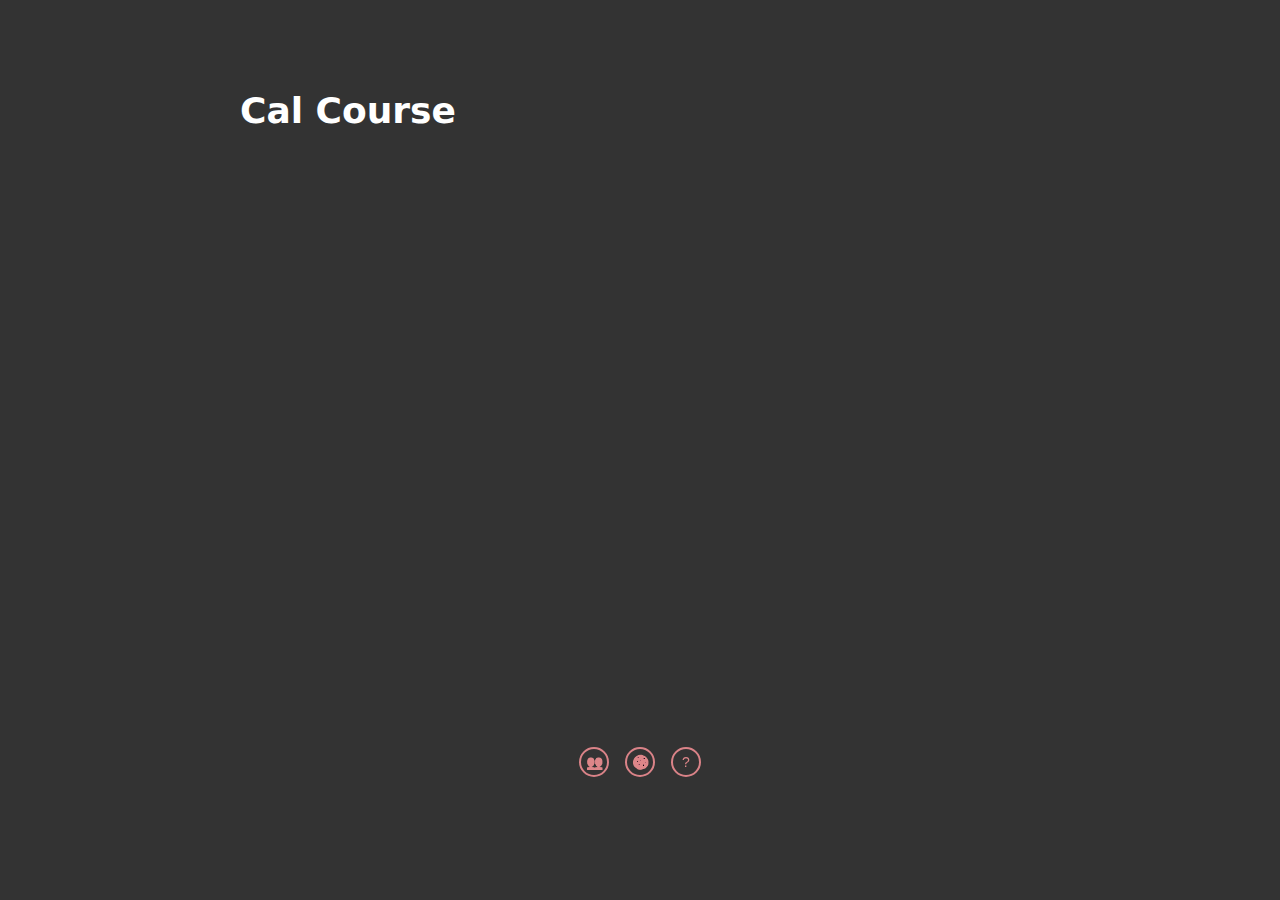
==== index.html @ 5a980edf "test again" ====
<!DOCTYPE html>
<html lang="en" dir="ltr">
    <head>
        <meta charset="utf-8">
        <meta name="viewport" content="width=device-width, initial-scale=1">
        <title>Cal Course</title>
        <link rel="shortcut icon" href="assets/favicon.png">
        <link rel="stylesheet" type="text/css" href="styles/style.css"></link>
        <script src="scripts/jquery-3.5.0.min.js"></script>
        <script src="scripts/qrcode.min.js"></script>
        <!-- <script src="https://accounts.google.com/gsi/client" async defer></script> -->
        <!-- <script>
        window.onclick = function () {
            google.accounts.id.initialize({
            client_id: '250149314571-jen9j3rq3bsds17t8ot35g4efd66gt54.apps.googleusercontent.com',
            callback: handleCredentialResponse,
        });
        
        google.accounts.id.prompt();
        
        };
        </script> -->
        <!-- <script async defer src="https://apis.google.com/js/api.js"
                onload="this.onload=function(){};handleClientLoad()"
                onreadystatechange="if (this.readyState === 'complete') this.onload()">
        </script> -->
        <script src="https://accounts.google.com/gsi/client" async defer></script>
        <div id="g_id_onload"
            data-client_id="250149314571-jen9j3rq3bsds17t8ot35g4efd66gt54.apps.googleusercontent.com"
            data-callback="handleCredentialResponse">
        </div>
    <div class="g_id_signin" data-type="standard"></div>
        <script src="scripts/index.js?v=3"></script>
    </head>
    <body>
        <div id="main-container">
            <h1 id="title"><a href="index.html">Cal Course</a></h1>
            <div id="filter-container" class="deferred">
                <input id="search-input" class="deferred" placeholder="搜索课号"/>
                <div id="term-container"></div>
            </div>
            <div id="wechat-message" class="hidden">
                请复制链接在浏览器中打开。
            </div>
            <div id="login-wrapper" class="hidden">
                <div id="login-description">我们需要验证你的学生身份</div>
                <div class="hr"></div>
                <input type="radio" id="email-login-radio" name="login-type" />
                <input type="radio" id="google-login-radio" name="login-type" />
                <div class="auth-option-wrapper">
                    <label class="auth-option" for="email-login-radio" onclick="toggleEmailAuth();">邮箱验证码</label>
                    <label class="auth-option" for="google-login-radio" onclick="toggleGoogleAuth();">bConnected</label>
                </div>
                <div id="email-auth-wrapper" class="auth-wrapper">
                    <div>
                        <input id="email-input" autocomplete="off" autocapitalize="off"
                               spellcheck="false" maxlength="30" placeholder="oskibear"/>
                        @berkeley.edu
                        <a href="#" id="email-code-button">获取</a>
                        <div id="email-code-ani" class="load-ani-small">
                            <div></div><div></div><div></div><div></div>
                        </div>
                    </div>
                    <div>
                        <input id="email-code-input" autocomplete="off" autocapitalize="off"
                        spellcheck="false" maxlength="6" placeholder="请输入验证码"/>
                        <a href="#" id="email-login-button">登录</a>
                        <div id="email-login-ani" class="load-ani-small">
                            <div></div><div></div><div></div><div></div>
                        </div>
                    </div>
                </div>
                <div id="google-auth-wrapper" class="auth-wrapper">
                    <div id="google-login-button" class="customGPlusSignIn button" onclick="HansMaoTesting();">
                        <img src="assets/google.svg" />
                        <span>Sign in with Google</span>
                    </div>
                </div>
            </div>
            <div id="card-container">
            </div>
            <div id="footer">
                <div>
                    <button class="button small-button about-toggle">
                        <div>👥</div>
                    </button>
                    <button class="button small-button cookies-toggle">
                        <div>🍪</div>
                    </button>
                    <button class="button small-button help-toggle">
                        <div>?</div>
                    </button>
                </div>
            </div>
        </div>
        <div id="about-container" class="hidden">
            <p class="about-title">
                <strong>Made with 💙💛💙 by ... </strong><br />
            </p>
            <p>
                <strong>Prototype</strong><br />
                -T.K.-
            </p>
            <p>
                <strong>Front End | 前端</strong><br />
                Ruohan Yan, Yuanhan Li, Ruomu Xu, Charlie Cheng-Jie Ji
            </p>
            <p>
                <strong>Full Stack & Maintenance | 全伐 & 技术维护</strong><br />
                Huanzhi Mao
            </p>
            <p>
                <strong>Special Thanks | 特别鸣谢</strong><br />
                Shufan Li, Uncertainty. CC
            </p>
            <p>
                <strong>Contact Us | 联系我们</strong><br />
                <a href="mailto:huanzhimao@berkeley.edu">huanzhimao@berkeley.edu</a>
            </p>
            <button class="button small-button about-toggle"><div>✔︎</div></button>
        </div>
        <div id="cookies-container" class="hidden">
            <div id="cookies-page-container"></div>
            <button class="button small-button cookies-toggle"><div>✔︎</div></button>
        </div>
        <div id="help-container" class="hidden">
            <div id="help-page-container"></div>
            <button class="button small-button help-toggle"><div>✔︎</div></button>
        </div>
    </body>
</html>
---- styles/style.css ----
* {
    --p-bg: #333;
    --s-bg: #555;
    --p-fg: #fff;
    --s-fg: #ccc;
    --accent: #da8388;
    --shadow: rgba(0, 0, 0, 0.4);
}

html, body {
    background-color: var(--p-bg);
    color: var(--p-fg);
    font-family: system-ui, -apple-system, Helvetica, Arial, sans-serif;
    font-size: 18px;
    -webkit-touch-callout: none;
    -webkit-user-select: none;
    -moz-user-select: none;
    -ms-user-select: none;
    user-select: none;
    padding: 0;
    margin: 0;
    min-height: 100%;
}

button:focus {
    outline:0;
}

a {
    display: inline;
    cursor: pointer;
    color: var(--p-fg);
    text-decoration: none;
}

input {
    background-color: transparent;
    width: 100%;
    margin: 0;
    padding: 0;
    border: none;
    outline: none;
    border-radius: 0;
    border-bottom: solid 2px var(--s-bg);
    font-size: 18px;
    line-height: 18px;
    color: var(--p-fg);
    transition: border-bottom 0.2s cubic-bezier(0.55, 0, 0.1, 1);
}

input:focus {
    border-bottom: solid 2px var(--accent);
}

input:-webkit-autofill,
input:-webkit-autofill:hover,
input:-webkit-autofill:focus,
input:-webkit-autofill:active
{
    box-shadow: 0 0 0 30px #333 inset;
    -webkit-text-fill-color: white;
}

#title {
    font-weight: 800;
    margin-top: 10vh;
}

#main-container {
    display: flex;
    position: relative;
    flex-flow: column nowrap;
    max-width: 800px;
    width: 90vw;
    margin: 0 auto;
    min-height: 100vh;
}

#wechat-message {
    position: absolute;
    top: calc(50vh - 1em);
    left: 0;
    right: 0;
    text-align: center;
}

#login-wrapper {
    display: flex;
    position: absolute;
    margin: 0 auto;
    top: 30vh;
    left: 0;
    right: 0;
    height: 300px;
    text-align: center;
    z-index: 1;
    flex-flow: column nowrap;
    justify-content: center;
    background-color: var(--p-bg);
    width: 90vw;
    max-width: 400px;
    padding: 36px;
    box-sizing: border-box;
    border-radius: 16px;
    box-shadow: var(--shadow) 0 2px 16px;
    animation: show 0.5s cubic-bezier(0.55, 0, 0.1, 1);
}

#login-wrapper > input[type="radio"] {
    display: none;
}

.auth-wrapper {
    display: none;
}

.auth-option-wrapper {
    display: flex;
    width: 100%;
    flex-direction: row;
    overflow: hidden;
    border-radius: 8px;
    border: solid var(--accent) 2px;
}

.auth-option {
    cursor: pointer;
    padding: 4px;
    height: 30px;
    line-height: 22px;
    box-sizing: border-box;
    flex-basis: 0;
    flex-grow: 1;
    border-bottom: solid var(--p-fg) 0;
    color: var(--accent);
    transition: 0.5s;
    transition-delay: 50ms;
}

.auth-option:first-child {
    border-right: solid var(--accent) 2px;
}

.auth-option:hover {
    color: var(--p-fg);
    background-color: var(--accent);
}

#wechat-message.hidden {
    display: none;
}

#login-wrapper.hidden {
    display :none;
}

.hr {
    align-self: center;
    width: 80%;
    margin: 16px;
    border-bottom: solid 2px #555555;
}

#main-container.logged-in>#login-wrapper {
    display: none;
}

#email-auth-wrapper {
    width: 80%;
    align-self: center;
}

@media screen and (max-width: 450px) {
    #email-auth-wrapper {
        width: 100%;
    }
}

#email-auth-wrapper > div {
    display: flex;
    flex-direction: row;
    margin-bottom: 16px;
    color: #C0C0C0;
}

#email-auth-wrapper > div > *:first-child {
    flex-grow: 1;
    flex-basis: 0;
    margin-right: 2px;
}

#email-code-button {
    display: inline-block;
    margin-left: 8px;
    width: 56px;
    border-radius: 10px;
    color: #C0C0C0;
}

#email-code-ani {
    display: none;
}

#email-code-input {
    margin-top: 8px;
}

#email-login-button {
    display: inline-block;
    margin-left: 8px;
    width: 50px;
    border-radius: 10px;
    padding-top: 3px;
    padding-bottom: 3px;
    border: solid var(--accent) 2px;
    color: var(--p-fg);
}

#email-login-button:hover {
    background-color: var(--accent);
    color: var(--p-fg);
}

#email-login-ani {
    display: none;
}

.auth-wrapper {
    padding-top: 36px;
}

#google-login-button {
    display: inline-flex;
    flex-flow: row nowrap;
    vertical-align: bottom;
    margin-left: 5px;
    height: 36px;
    width: 210px;
    border-radius: 8px;
    line-height: 32px;
    cursor: pointer;
    transition: background-color 0.1s;
    color: var(--p-fg);
}

#google-login-button>img {
    position: relative;
    left: 6px;
    height: 32px;
    border-radius: 16px;
    overflow: hidden;
}

#google-login-button>span {
    flex-grow: 1;
    text-align: center;
    margin-left: -6px;
}

#google-login-ani {
    display: none;
}

#filter-container {
    position: sticky;
    top: 0;
    width: 100%;
    margin-left: -5vw;
    padding: 10px 5vw 10px 5vw;
    background-color: var(--p-bg);
    z-index: 2;
}

#term-container {
    display: flex;
    flex-flow: row nowrap;
    overflow-x: scroll;
    padding: 16px 0 0 0;
}

#term-container::-webkit-scrollbar {
    display: none;
}

#term-container label {
    width: 140px;
    min-width: 140px;
    background-color: var(--p-bg);
    transition: background-color 0.2s;
    border: solid var(--accent) 2px;
    color: var(--accent);
    padding: 4px;
    border-radius: 16px;
    margin-right: 16px;
    box-sizing: border-box;
    text-align: center;
    cursor: pointer;
    user-select: none;
    -webkit-user-select: none;
}

#term-container input:checked + label {
    background-color: var(--accent);
    color: var(--p-fg);
}

#term-container input {
    display: none;
}

#card-container {
    position: relative;
    display: grid;
    margin-top: 20px;
    grid-template-columns: 1fr;
    text-align: center;
    min-height: 60vh;
}

#main-container.loaded>#card-container {
    grid-template-columns: repeat(3, 1fr);
    grid-gap: 32px;
    top: 0;
}

@media screen and (max-width: 450px) {
    #main-container.loaded>#card-container {
        display: grid;
        grid-template-columns: repeat(2, 1fr);
        grid-gap: 16px;
    }
}

#main-container:not(.loaded) .deferred {
    display: none;
}

.card {
    background-color: var(--s-bg);
    box-shadow: var(--shadow) 0 0 8px;
    border-radius: 8px;
    box-sizing: border-box;
    overflow: hidden;
    animation: show 0.5s;
    cursor: pointer;
    transition: box-shadow 0.2s;
    position: relative;
    height: 0;
    padding-bottom: calc(100% + 32px);
}

@keyframes show {
    from {
        opacity: 0;
        transform: translateY(-5px);
    }
    to {
        opacity: 1;
        transform: translateY(0);
    }
}

.card.hidden {
    display: none;
}

.card > .id-wrapper {
    position: relative;
    height: 0;
    top: 0;
    z-index: 1;
}

.card .id {
    display: flex;
    flex-flow: column nowrap;
    justify-content: center;
    align-items: center;
    text-align: center;
    font-size: 24px;
    color: var(--p-fg);
    transition: font-size 1s, color 1s;
    transition-timing-function: cubic-bezier(0.55, 0, 0.1, 1);
}

.card .id::after {
    content: "";
    display: block;
    line-height: 0;
    padding-bottom: 100%;
    transition: padding-bottom 1s cubic-bezier(0.55, 0, 0.1, 1);
}

.card .id > span {
    position: absolute;
    padding-left: 8px;
    padding-right: 8px;
    line-height: 20px;
    font-weight: 400;
}

.card .id > span > span {
    font-weight: 800;
}

.card > .qrcode {
    position: relative;
    height: 0;
    width: 100%;
    padding-bottom: 100%;
    background-color: var(--accent);
    overflow: visible;
    transform: translateY(0);
    transition: transform 1.6s;
    transition-timing-function: cubic-bezier(0.55, 0, 0.1, 1);
}

.card .qrcode::before {
    content: "";
    position: absolute;
    background-color: var(--accent);
    width: 100%;
    padding-bottom: 120%;
    left: 0;
    transform: translateY(-90%);
}

.card canvas {
    display: none;
}

.card img {
    transform: translateY(-100%);
    width: 100%;
    padding: 8px;
    box-sizing: border-box;
}

.card .desc {
    color: var(--p-fg);
    font-size: 12px;
    text-align: center;
    box-sizing: border-box;
    padding: 4px;
    padding-right: 12px;
    height: 32px;
    line-height: 24px;
    white-space: nowrap;
    overflow: hidden;
    text-overflow: ellipsis;
}

.card:hover .id {
    font-size: 18px;
    color: var(--p-bg);
}

.card:hover .id::after {
    padding-bottom: 210%;
}

.card:hover {
    margin-right: 0;
    box-shadow: var(--shadow) 0 0 32px;
}

.card:hover > .qrcode {
    transform: translateY(100%);
}



.function-button>div {
    display: flex;
    position: absolute;
    top: 0;
    left: 0;
    right: 0;
    bottom: 20px;
    flex-flow: column nowrap;
    align-items: center;
    text-align: center;
    justify-content: center;
}

.function-button>div>div:first-child {
    font-size: 30px;
    margin-bottom: 15px;
}

#about-container,
#cookies-container,
#help-container {
    position: fixed;
    background-color: var(--p-bg);
    border-radius: 16px;
    padding: 24px;
    box-sizing: border-box;
    animation: show 0.2s;
    overflow-y: scroll;
    box-shadow: var(--shadow) 0 2px 16px;
    font-weight: lighter;
    z-index: 3;
}

#about-container {
    top: 20vh;
    height: 450px;
    width: 600px;
    left: calc(50vw - 300px);
    padding-left: 39px;
    padding-right: 39px;
    font-size: 18px;
    font-weight: 400;
}

#cookies-container,
#help-container {
    top: 5vh;
    height: 79vh;
    width: 90vw;
    max-width: 1000px;
    left: 5vw;
    word-wrap: break-word;
}

@media screen and (min-width: 1111px) {
  #cookies-container,
	#help-container	{
        left: calc(50vw - 500px);
    }
}

#about-container::first-line {
    font-weight: normal;
    font-size: 20px;
}

#about-container>button {
    position: absolute;
    margin-left: calc(50% - 15px);
    bottom: 20px;
    left: 0;
}

#about-container.hidden,
#cookies-container.hidden,
#help-container.hidden {
    display: none;
}

#cookies-container>button,
#help-container>button {
    position: fixed;
    left: calc(50vw - 15px);
    top: calc(90vh - 115px);
}

#cookies-container,
#help-container {
    padding-left: 50px;
    padding-right: 50px;
    padding-bottom: 70px;
}

#cookies-page-container,
#help-page-container {
    overflow-y: scroll;
    height: 100%;
    width: 100%;
    max-width: 1000px;
}

#footer {
    position: relative;
    flex-grow: 1;
    bottom: 0;
    max-height: 100px;
    width: 100%;
    display: flex;
    flex-flow: column nowrap;
    justify-content: flex-end;
    box-sizing: border-box;
    padding: 30px 0 30px 0;
}

#footer>div {
    display: flex;
    flex-flow: row nowrap;
    justify-content: center;
}

.small-button {
    display: block;
    position: relative;
    width: 30px;
    height: 30px;
    margin: 8px;
    border-radius: 15px;
    border: solid 2px var(--accent);
    padding: 0;
    background-color: transparent;
    color: var(--accent);
    cursor: pointer;
}

.small-button>div {
    filter: grayscale(1) brightness(1.6) contrast(5) brightness(0.8) sepia(1)
            brightness(0.626) saturate(2.095) hue-rotate(295deg);
    /* The rest is workaround to chromium bug #551420 */
    position: absolute;
    width: 32px;
    height: 32px;
    top: 0;
    left: 0;
    line-height: 32px;
    text-align: center;
    padding: 0;
    margin-left: -3px;
    margin-top: -3px;
    transform: scale(0.5);
    font-size: 28px;
}

.small-button:hover>div {
    filter: grayscale(1) brightness(1.6) contrast(5);
}

.button {
    background-color: var(--p-bg);
    transition: background-color 0.2s;
    border: solid var(--accent) 2px;
    color: var(--accent);
    box-sizing: border-box;
}

.button:hover {
    background-color: var(--accent);
    color: var(--p-fg);
}

.load-ani {
    position: relative;
    width: 80px;
    height: 80px;
    left: 3px;
}

.load-ani div {
    position: absolute;
    width: 13px;
    height: 13px;
    margin-top: 5vh;
    border-radius: 50%;
    animation-timing-function: cubic-bezier(0, 1, 1, 0);
}

.load-ani div:nth-child(1) {
    left: 8px;
    background: var(--p-fg);
    animation: load-ani-appear 0.6s infinite;
}

.load-ani div:nth-child(2) {
    left: 8px;
    background: var(--p-fg);
    animation: load-ani-slide 0.6s infinite;
}

.load-ani div:nth-child(3) {
    left: 32px;
    background: var(--accent);
    animation: load-ani-slide 0.6s infinite;
}

.load-ani div:nth-child(4) {
    left: 56px;
    background: var(--accent);
    animation: load-ani-disappear 0.6s infinite;
}

@keyframes load-ani-appear {
    0% {transform: scale(0);}
    100% {transform: scale(1);}
}

@keyframes load-ani-slide {
    0% {transform: translate(0, 0);}
    100% {transform: translate(24px, 0);}
}

@keyframes load-ani-disappear {
    0% {transform: scale(1);}
    100% {transform: scale(0);}
}

.load-ani-small {
    position: relative;
    width: 56px;
    height: fit-content;
    margin-left: 8px;
    margin-top: 5px;
}

#email-login-ani {
    width: 54px;
    margin-top: 8px;
}

.load-ani-small div {
    position: absolute;
    width: 10px;
    height: 10px;
    border-radius: 50%;
    animation-timing-function: cubic-bezier(0, 1, 1, 0);
}

.load-ani-small div:nth-child(1) {
    left: 6px;
    background: var(--p-fg);
    animation: load-ani-small-appear 0.6s infinite;
}

.load-ani-small div:nth-child(2) {
    left: 6px;
    background: var(--p-fg);
    animation: load-ani-small-slide 0.6s infinite;
}

.load-ani-small div:nth-child(3) {
    left: 24px;
    background: var(--accent);
    animation: load-ani-small-slide 0.6s infinite;
}

.load-ani-small div:nth-child(4) {
    left: 42px;
    background: var(--accent);
    animation: load-ani-small-disappear 0.6s infinite;
}

@keyframes load-ani-small-appear {
    0% {transform: scale(0);}
    100% {transform: scale(1);}
}

@keyframes load-ani-small-slide {
    0% {transform: translate(0, 0);}
    100% {transform: translate(18px, 0);}
}

@keyframes load-ani-small-disappear {
    0% {transform: scale(1);}
    100% {transform: scale(0);}
}


.shake {
    animation: shake;
    animation-duration: 0.5s;
    animation-fill-mode: both;
}

@keyframes shake {
    10%, 30%, 50%, 70%, 90% {
        transform: translateX(-2px);
    }
    20%, 40%, 60%, 80%, 100% {
        transform: translateX(2px);
    }
}
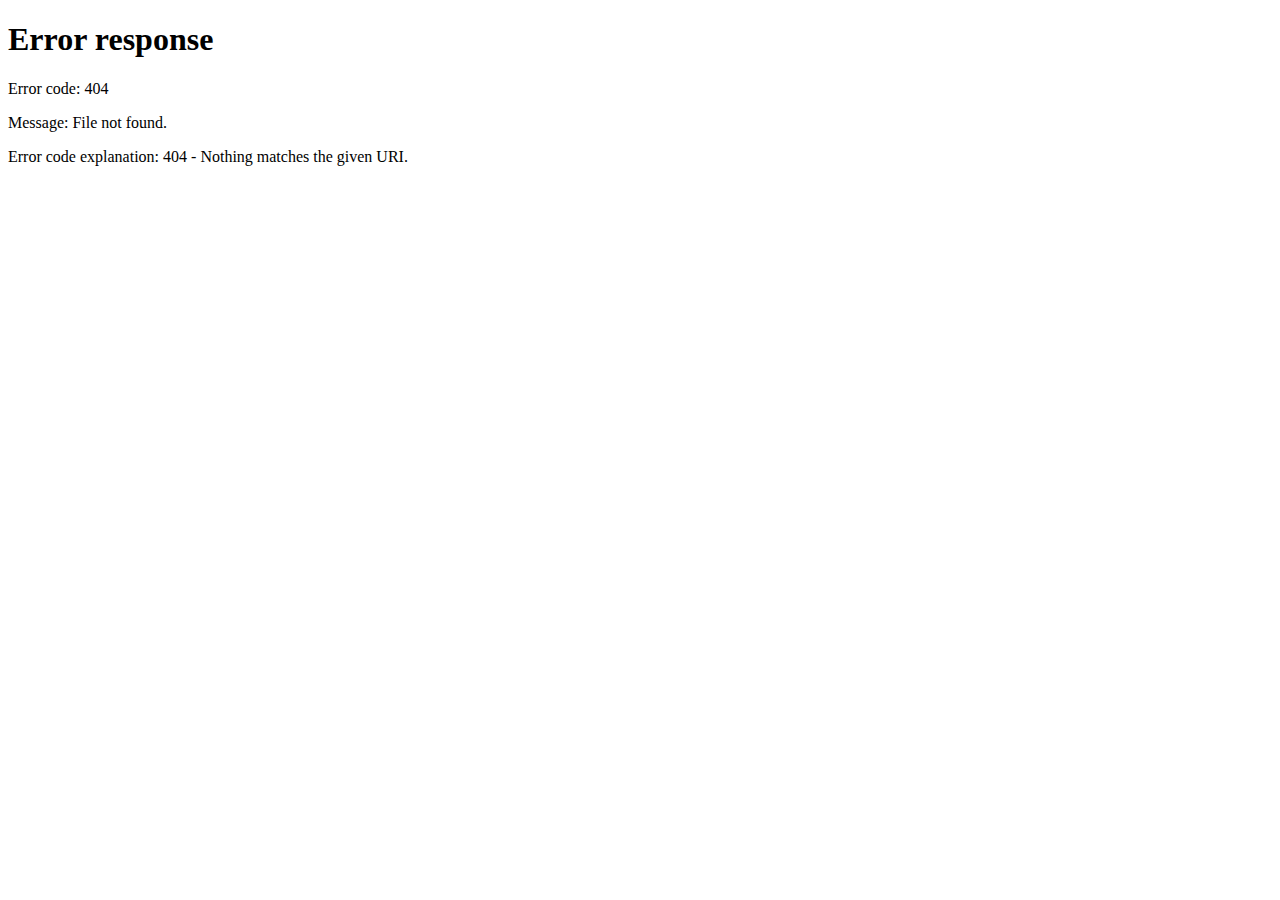
==== commit f81de761: "redirect to new site" ====
--- a/index.html
+++ b/index.html
@@ -1,4 +1,19 @@
 <!DOCTYPE html>
+<html>
+<head>
+    <meta http-equiv="refresh" content="0; url=calcourse.huanzhimao.com" />
+</head>
+<body>
+<script type="text/javascript">
+    // If JavaScript is enabled, this will override the meta refresh
+    window.location.href = "calcourse.huanzhimao.com";
+</script>
+</body>
+</html>
+
+<!-- Below is the old frontend code, commented out to redirect to new site -->
+
+<!-- <!DOCTYPE html>
 <html lang="en" dir="ltr">
     <head>
         <meta charset="utf-8">
@@ -8,28 +23,13 @@
         <link rel="stylesheet" type="text/css" href="styles/style.css"></link>
         <script src="scripts/jquery-3.5.0.min.js"></script>
         <script src="scripts/qrcode.min.js"></script>
-        <!-- <script src="https://accounts.google.com/gsi/client" async defer></script> -->
-        <!-- <script>
-        window.onclick = function () {
-            google.accounts.id.initialize({
-            client_id: '250149314571-jen9j3rq3bsds17t8ot35g4efd66gt54.apps.googleusercontent.com',
-            callback: handleCredentialResponse,
-        });
-        
-        google.accounts.id.prompt();
-        
-        };
-        </script> -->
-        <!-- <script async defer src="https://apis.google.com/js/api.js"
-                onload="this.onload=function(){};handleClientLoad()"
-                onreadystatechange="if (this.readyState === 'complete') this.onload()">
-        </script> -->
         <script src="https://accounts.google.com/gsi/client" async defer></script>
         <div id="g_id_onload"
             data-client_id="250149314571-jen9j3rq3bsds17t8ot35g4efd66gt54.apps.googleusercontent.com"
-            data-callback="handleCredentialResponse">
+            data-callback="handleCredentialResponse"
+            data-cancel_on_tap_outside="false">
         </div>
-    <div class="g_id_signin" data-type="standard"></div>
+
         <script src="scripts/index.js?v=3"></script>
     </head>
     <body>
@@ -48,14 +48,13 @@
                 <input type="radio" id="email-login-radio" name="login-type" />
                 <input type="radio" id="google-login-radio" name="login-type" />
                 <div class="auth-option-wrapper">
-                    <label class="auth-option" for="email-login-radio" onclick="toggleEmailAuth();">邮箱验证码</label>
-                    <label class="auth-option" for="google-login-radio" onclick="toggleGoogleAuth();">bConnected</label>
+                    <label class="auth-option" for="email-login-radio" onclick="toggleEmailAuth();">edu邮箱验证码</label>
+                    <label class="auth-option" for="google-login-radio" onclick="toggleGoogleAuth();">Google登录</label>
                 </div>
                 <div id="email-auth-wrapper" class="auth-wrapper">
                     <div>
                         <input id="email-input" autocomplete="off" autocapitalize="off"
-                               spellcheck="false" maxlength="30" placeholder="oskibear"/>
-                        @berkeley.edu
+                               spellcheck="false" maxlength="30" placeholder="oskibear@berkeley.edu"/>
                         <a href="#" id="email-code-button">获取</a>
                         <div id="email-code-ani" class="load-ani-small">
                             <div></div><div></div><div></div><div></div>
@@ -70,10 +69,10 @@
                         </div>
                     </div>
                 </div>
-                <div id="google-auth-wrapper" class="auth-wrapper">
-                    <div id="google-login-button" class="customGPlusSignIn button" onclick="HansMaoTesting();">
-                        <img src="assets/google.svg" />
-                        <span>Sign in with Google</span>
+                <div id="google-auth-outer-wrapper">
+                    <div id="google-auth-wrapper" class="auth-wrapper">
+                        <div id="google-login-button" class="g_id_signin" data-width=200>
+                        </div>
                     </div>
                 </div>
             </div>
@@ -106,7 +105,7 @@
                 Ruohan Yan, Yuanhan Li, Ruomu Xu, Charlie Cheng-Jie Ji
             </p>
             <p>
-                <strong>Full Stack & Maintenance | 全伐 & 技术维护</strong><br />
+                <strong>Full Stack & Maintenance | 全栈 & 技术维护</strong><br />
                 Huanzhi Mao
             </p>
             <p>
@@ -128,4 +127,4 @@
             <button class="button small-button help-toggle"><div>✔︎</div></button>
         </div>
     </body>
-</html>
+</html> -->
--- a/styles/style.css
+++ b/styles/style.css
@@ -229,7 +229,13 @@
     padding-top: 36px;
 }
 
-#google-login-button {
+#google-auth-outer-wrapper {
+    display: inline-flex;
+    align-items: center;
+    justify-content: center;
+}
+
+#google-login-button-wrapper {
     display: inline-flex;
     flex-flow: row nowrap;
     vertical-align: bottom;
@@ -243,7 +249,7 @@
     color: var(--p-fg);
 }
 
-#google-login-button>img {
+#google-login-button-wrapper>img {
     position: relative;
     left: 6px;
     height: 32px;
@@ -283,7 +289,7 @@
 }
 
 #term-container label {
-    width: 140px;
+    width: 160px;
     min-width: 140px;
     background-color: var(--p-bg);
     transition: background-color 0.2s;
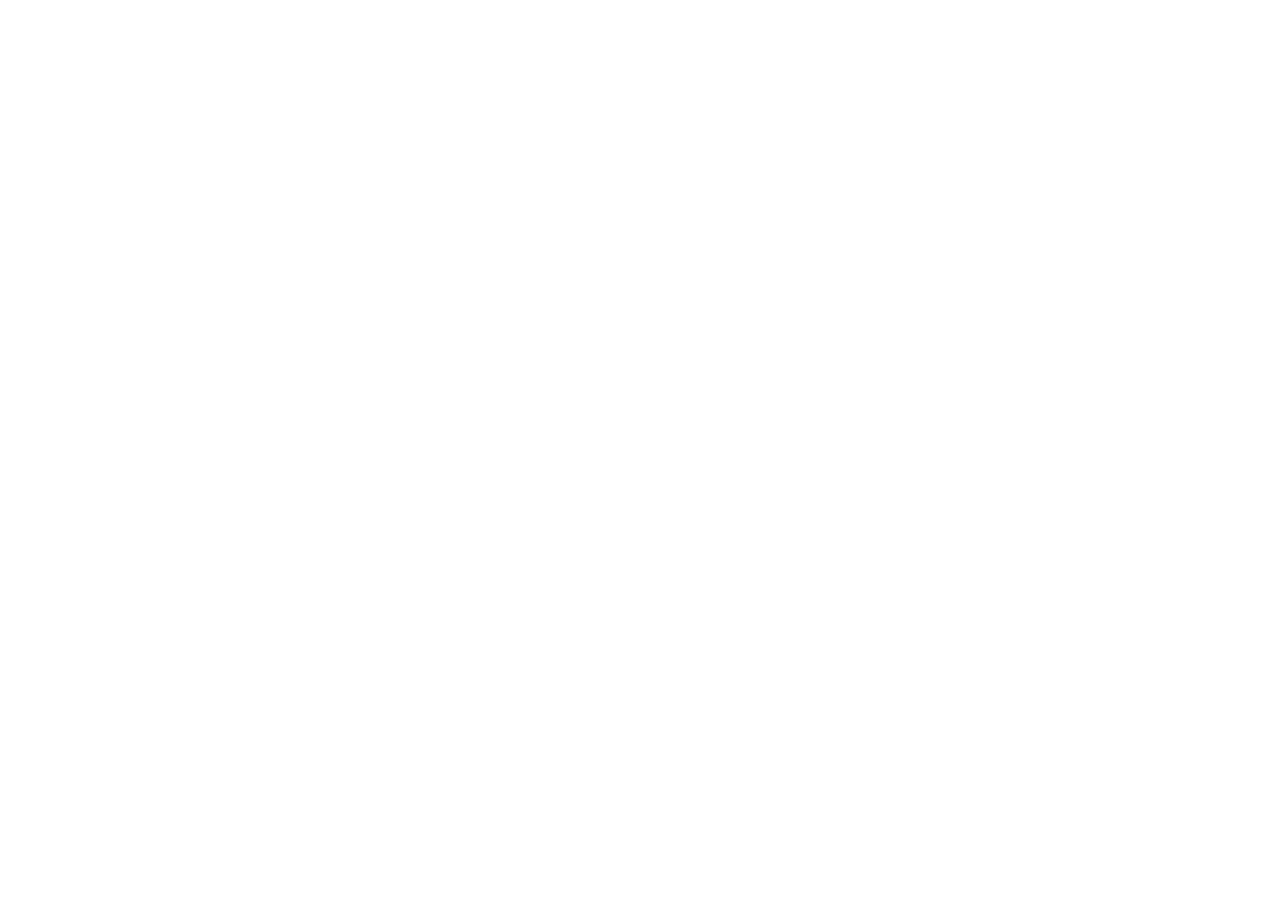
==== commit a67f4778: "Merge branch 'master' into testing" ====
--- a/index.html
+++ b/index.html
@@ -1,12 +1,12 @@
 <!DOCTYPE html>
 <html>
 <head>
-    <meta http-equiv="refresh" content="0; url=calcourse.huanzhimao.com" />
+    <meta http-equiv="refresh" content="0; url=https://calcourse.huanzhimao.com/" />
 </head>
 <body>
 <script type="text/javascript">
     // If JavaScript is enabled, this will override the meta refresh
-    window.location.href = "calcourse.huanzhimao.com";
+    window.location.href = "https://calcourse.huanzhimao.com/";
 </script>
 </body>
 </html>
